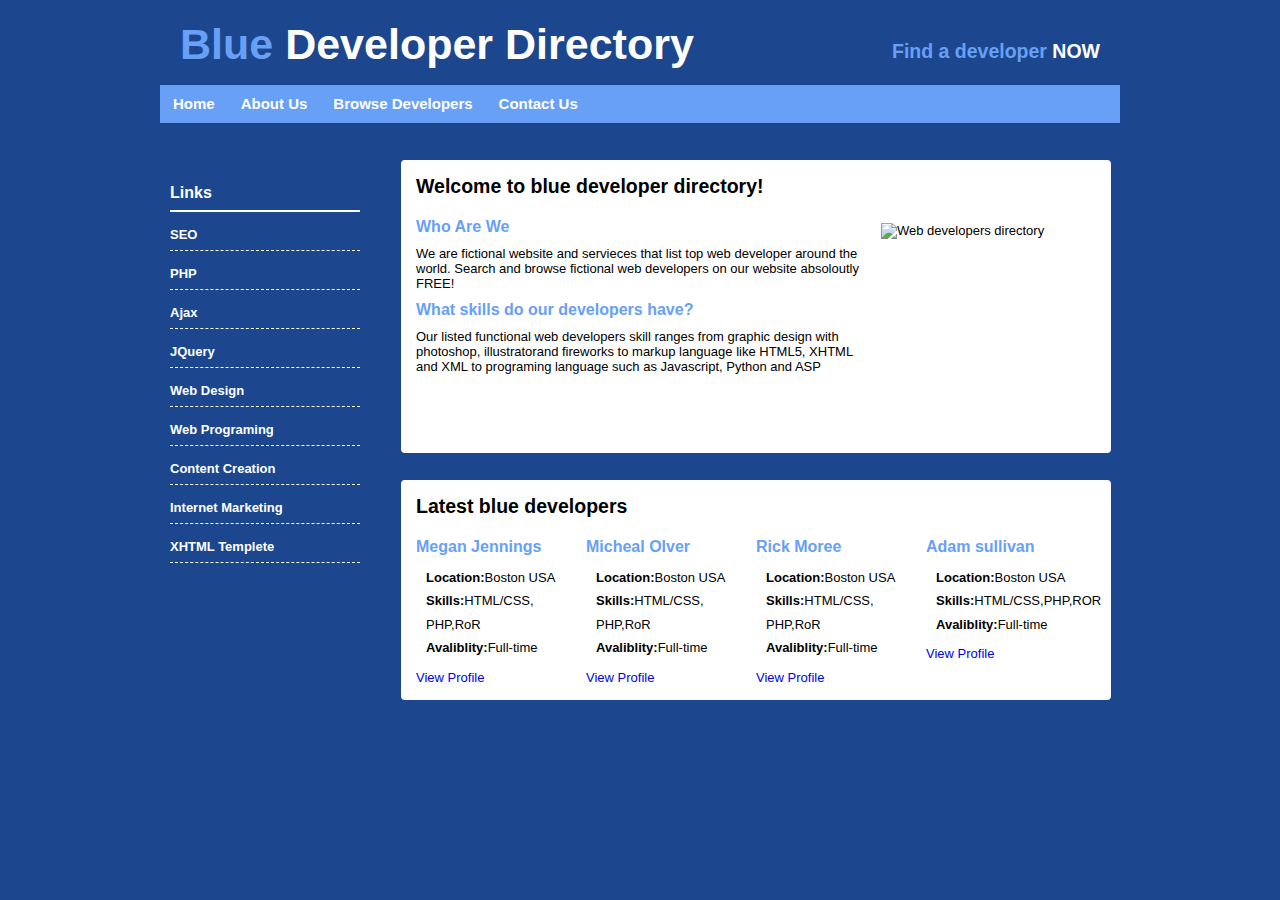
==== index.html @ bd3ca7ff "new website code" ====
<!DOCTYPE html>
<html>
<head>
<title></title>
<link rel="stylesheet" href="stylesheet.css" type="text/css">
</head>
<body>
<div id="wrap">
	<div id="header">
		<h1><span class="blue">Blue</span> Developer Directory</h1>
		<h2><span class="blue">Find a developer</span> NOW</h2>
	</div>
	
	<div id="menu">
		<ul>
			<li class="nav"><a href="index.html">Home</a></li>
			<li class="nav"><a href="aboutus.html">About Us</a></li>
			<li class="nav"><a href="browse.html">Browse Developers</a></li>
			<li class="nav"><a href="contact.html">Contact Us</a></li>
		</ul>
	</div>
	
	<div id="left">
		<h3> Links</h3>
			<ul>
				<li><a href="#">SEO</a></li>
				<li><a href="#">PHP</a></li>
				<li><a href="#">Ajax</a></li>
				<li><a href="#">JQuery</a></li>
				<li><a href="#">Web Design</a></li>
				<li><a href="#">Web Programing</a></li>
				<li><a href="#">Content Creation</a></li>
				<li><a href="#">Internet Marketing</a></li>
				<li><a href="#">XHTML Templete</a></li>
			</ul>
	</div>
	
	<div id="content1">
		<h2>Welcome to blue developer directory!</h2>
	
			<img class="float" src="m_web-hosting.jpg_57-540x448.jpg" alt="Web developers directory" width="200px" height="200px">
	
		<h3>Who Are We</h3>
			
			<p>We are fictional website and servieces that list top web developer around the world. Search and browse fictional web developers on our website absoloutly FREE!</p>
		
		<h3>What skills do our developers have?</h3>
			
			<p>Our listed functional web developers skill ranges from graphic design with photoshop, illustratorand fireworks to markup language like HTML5, XHTML and XML to programing language such as Javascript, Python and ASP</p>
	</div>
	
	<div id="content1">
	
		<h2>Latest blue developers</h2>
	
	<div class="developer">
		<h3> Adam sullivan</h3>
	
			<ul>
				<li><strong>Location:</strong>Boston USA</li>
				<li><strong>Skills:</strong>HTML/CSS,PHP,ROR</li>
				<li><strong>Avaliblity:</strong>Full-time</li>
			</ul>
				<a href="#"> View Profile</a>
	</div>
	
	<div class="developer">
		<h3>Rick Moree</h3>
			<ul>
				<li><strong>Location:</strong>Boston USA</li>
				<li><strong>Skills:</strong>HTML/CSS, PHP,RoR</li>
				<li><strong>Avaliblity:</strong>Full-time</li>
			</ul>
				<a href="#">View Profile</a>
	</div>
	
	<div class="developer">
		<h3>Micheal Olver</h3>
			<ul>
				<li><strong>Location:</strong>Boston USA</li>
				<li><strong>Skills:</strong>HTML/CSS, PHP,RoR</li>
				<li><strong>Avaliblity:</strong>Full-time</li>
			</ul>
				<a href="#">View Profile</a>
	</div>
	
	<div class="developer">
		<h3>Megan Jennings</h3>
			<ul>
				<li><strong>Location:</strong>Boston USA</li>
				<li><strong>Skills:</strong>HTML/CSS, PHP,RoR</li>
				<li><strong>Avaliblity:</strong>Full-time</li>
			</ul>
				<a href="#">View Profile</a>
	</div>
	</div>
	
	
	
</div>	
</body>
</html>
---- stylesheet.css ----
* {
		margin: 0 auto 0 auto;
		text-align: left;
	}
body {
		margin:0px;
		padding:0px;
		text-align:left;
		font-size:13px;
		font-family:arial, helveica, sans-serif;
		color:#000000;
		background-color:#1c478e;
		background-image: url(Gradient_bkgd_silver.png);
		background-size: auto 2000px;
		
	}
	
h2 {
	padding-bottom:10px;
}
	
	
h3 {
	font-size:16px;
	font-weight:bold;
	padding:10px 0;
	color:#67A0F5;
}
	
	#wrap{
		width:960px;
	}
	
#header{
		width:960px;
		height:85px;
	}

#header h1{
	color:#ffffff;
	float:left;
	font-size:43px;
	padding:20px 0 0 20px;
}

#header h2 {
	float: right;
	color: #ffffff;
	padding:40px 20px 0 0;
}

.blue {
	color: #67A0F5;
}

#menu {
	display: block;
	float: left;
	clear: both;
	width: 960px;
	height:54px;
}

#menu ul {
	list-style: none;
	padding: 0px;
	margin-left: auto;
	width: 960px;
	padding-top: 10px;
	background-color: #67A0F5;
	height: 28px;
}

#menu li{
	list-style: none;
	padding: 0px;
	display: inline;
}

#menu li a, a:visited {
	float: left;
	color: #ffffff;
	text-decoration: none;
	text-align:center;
	font-size:15px;
	font-weight:bold;
	padding: 0 13px 0 13px;
}

#left{
	margin-top: 20px;
	width: 190px;
	float: left;
	background-color: #1c478e;
	border-radius: 10px;
	padding:15px 20px 10px 10px;
}

#left ul {
	list-style: none;
	padding:0px;
	
}

#left ul li {
	list-style: none;
	padding:15px 0 8px 0;
	border-bottom: 1px dashed #fff;
}

#left a, #left a:visited {
	color:#ffffff;
	text-decoration:none;
	font-weight:bold;
}

#left h3 {
	color: white;
	padding-bottom: 8px;
	border-bottom: #fff solid 2px;
	font-size:16px;
}


#content1 {
	display: block;
	width: 680px;
	margin-top: 15px;
	float: left;
	background-color: #ffffff;
	border-radius: 10px;
	border: 6px solid #1c478e;
	padding: 15px;
	margin-left: 15px; 
}

.float {
	float: right;
	margin: 15px;
}

.developer {
	width: 170px;
	float: right;
	}

.developer ul {
	margin-bottom:10px;
	list-style: none;
	padding:0px;
}

.developer li {
	list-style:none;
	line-height:1.8em;
	padding:0 10px 0 10px;
}

table, tr, td, th{
	margin:0px;
}

table {
	padding:10px 0px 10px 0px;
}

th {
	text-align:center;
}

td {
	padding:5px 20px 5px 20px;
}

a {
	text-decoration:none;
}

label {
	display:inline-block;
	width:150px;
	margin:10px;
}
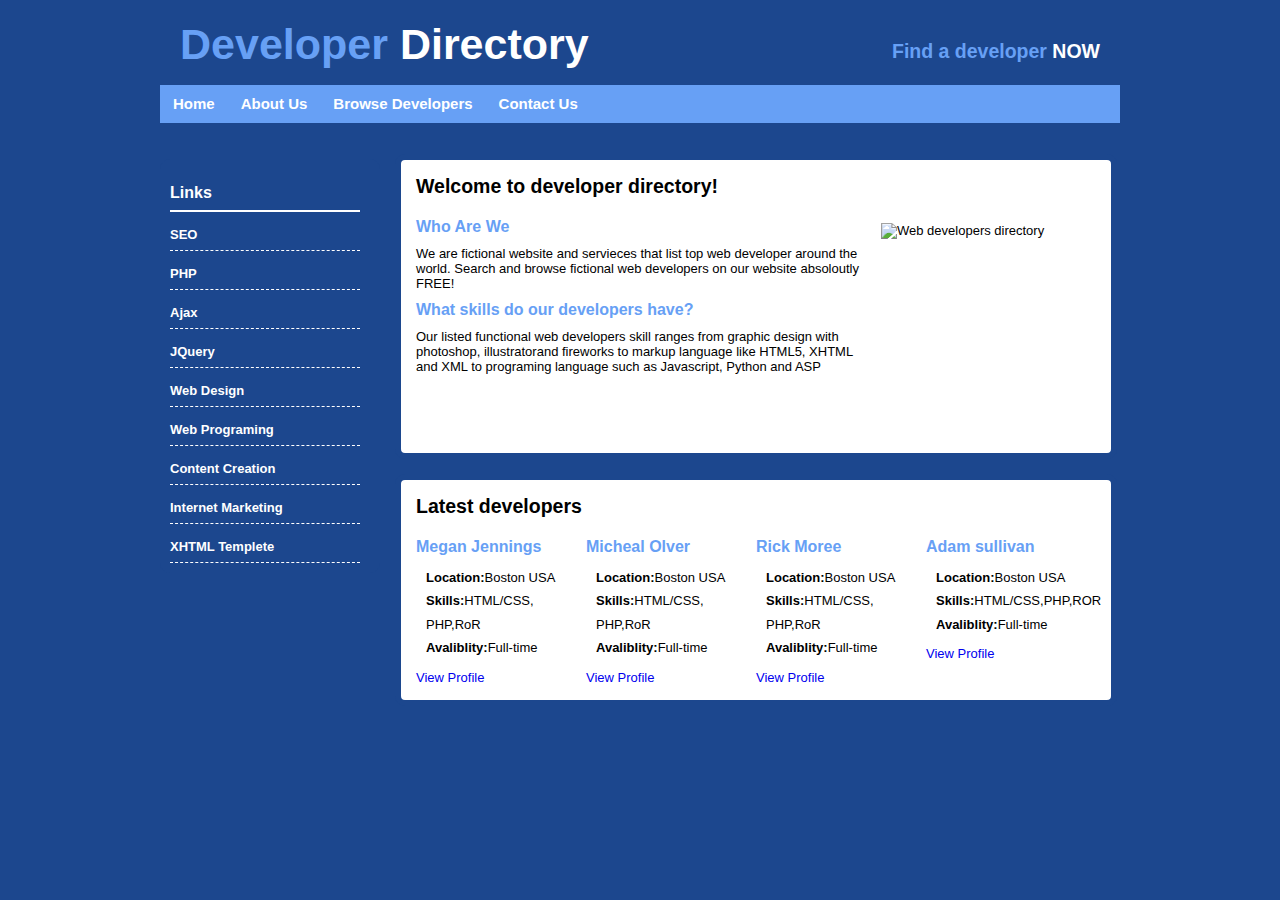
==== commit 6c2d35dc: "few modifications" ====
--- a/index.html
+++ b/index.html
@@ -7,7 +7,7 @@
 <body>
 <div id="wrap">
 	<div id="header">
-		<h1><span class="blue">Blue</span> Developer Directory</h1>
+		<h1><span class="blue"> Developer</span> Directory</h1>
 		<h2><span class="blue">Find a developer</span> NOW</h2>
 	</div>
 	
@@ -36,7 +36,7 @@
 	</div>
 	
 	<div id="content1">
-		<h2>Welcome to blue developer directory!</h2>
+		<h2>Welcome to developer directory!</h2>
 	
 			<img class="float" src="m_web-hosting.jpg_57-540x448.jpg" alt="Web developers directory" width="200px" height="200px">
 	
@@ -51,7 +51,7 @@
 	
 	<div id="content1">
 	
-		<h2>Latest blue developers</h2>
+		<h2>Latest developers</h2>
 	
 	<div class="developer">
 		<h3> Adam sullivan</h3>
